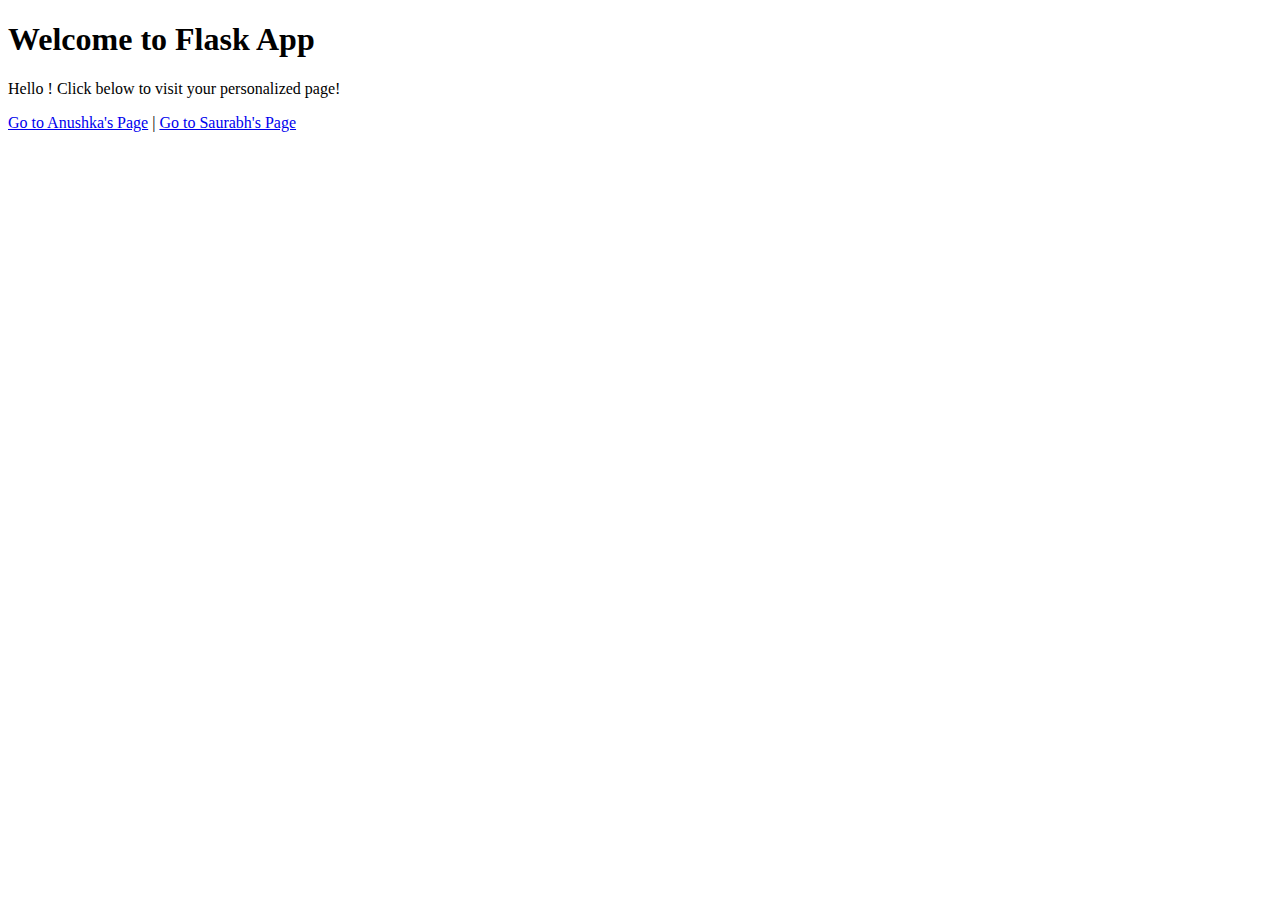
==== index.html @ 2a91f36d "Add files via upload" ====
<!DOCTYPE html>
<html lang="en">
<head>
    <meta charset="UTF-8">
    <meta name="viewport" content="width=device-width, initial-scale=1.0">
    <title>Flask Application</title>
    <link href="https://fonts.googleapis.com/css2?family=Poppins:wght@400;600&display=swap" rel="stylesheet">
    <link rel="stylesheet" href="{{ url_for('static', filename='style.css') }}">
</head>
<body>
    <div class="container">
        <h1>Welcome to Flask App</h1>
        <p>Hello ! Click below to visit your personalized page!</p>
        <a href="/user/Anushka">Go to Anushka's Page</a> |
        <a href="/user/Saurabh">Go to Saurabh's Page</a>
    </div>
</body>
</html>
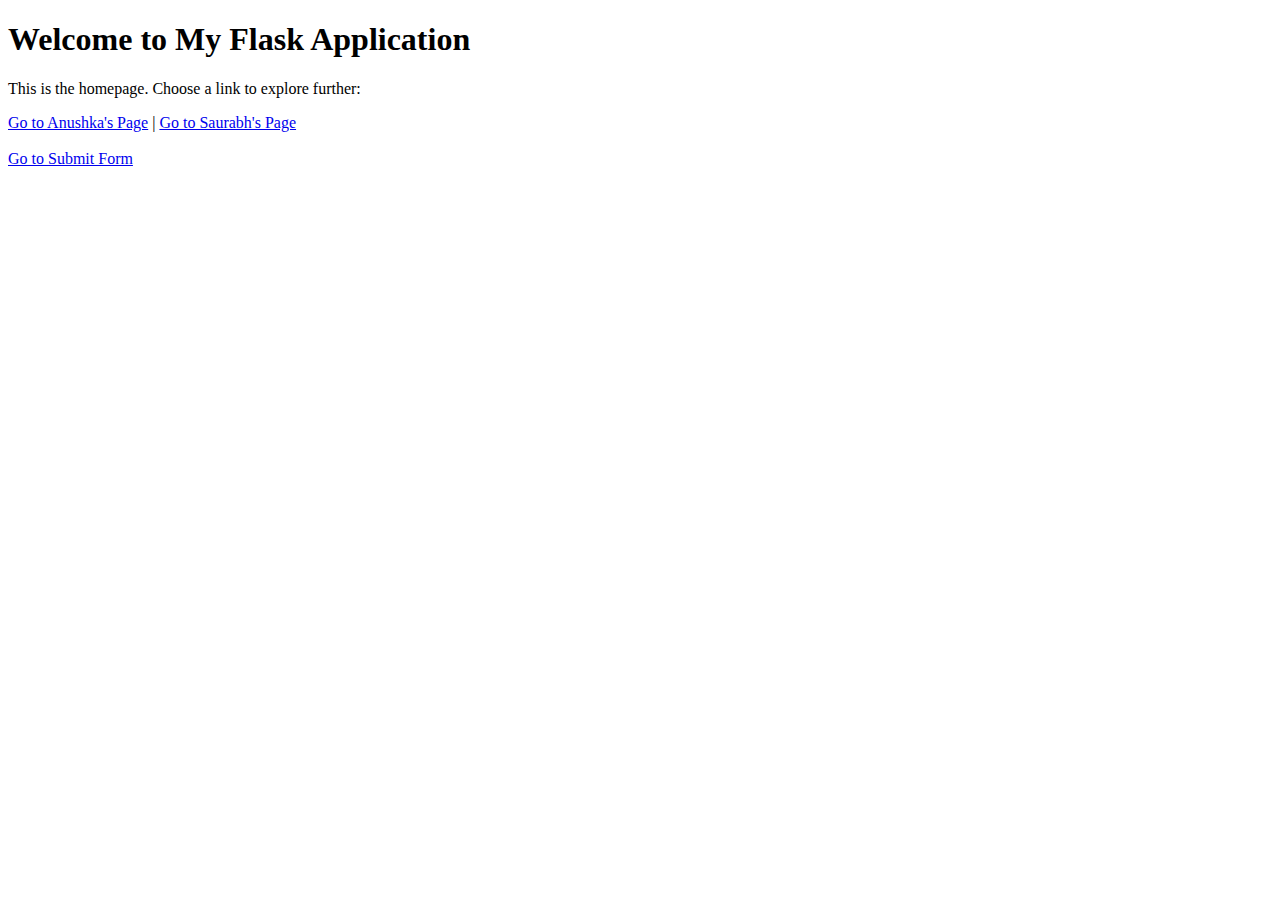
==== commit f2ef5a11: "Update index.html" ====
--- a/index.html
+++ b/index.html
@@ -9,10 +9,13 @@
 </head>
 <body>
     <div class="container">
-        <h1>Welcome to Flask App</h1>
-        <p>Hello ! Click below to visit your personalized page!</p>
+        <h1>Welcome to My Flask Application</h1>
+        <p>This is the homepage. Choose a link to explore further:</p>
+        
         <a href="/user/Anushka">Go to Anushka's Page</a> |
-        <a href="/user/Saurabh">Go to Saurabh's Page</a>
+        <a href="/user/Saurabh">Go to Saurabh's Page</a><br><br>
+        
+        <a href="/submit">Go to Submit Form</a> <!-- New link to submit page -->
     </div>
 </body>
 </html>
